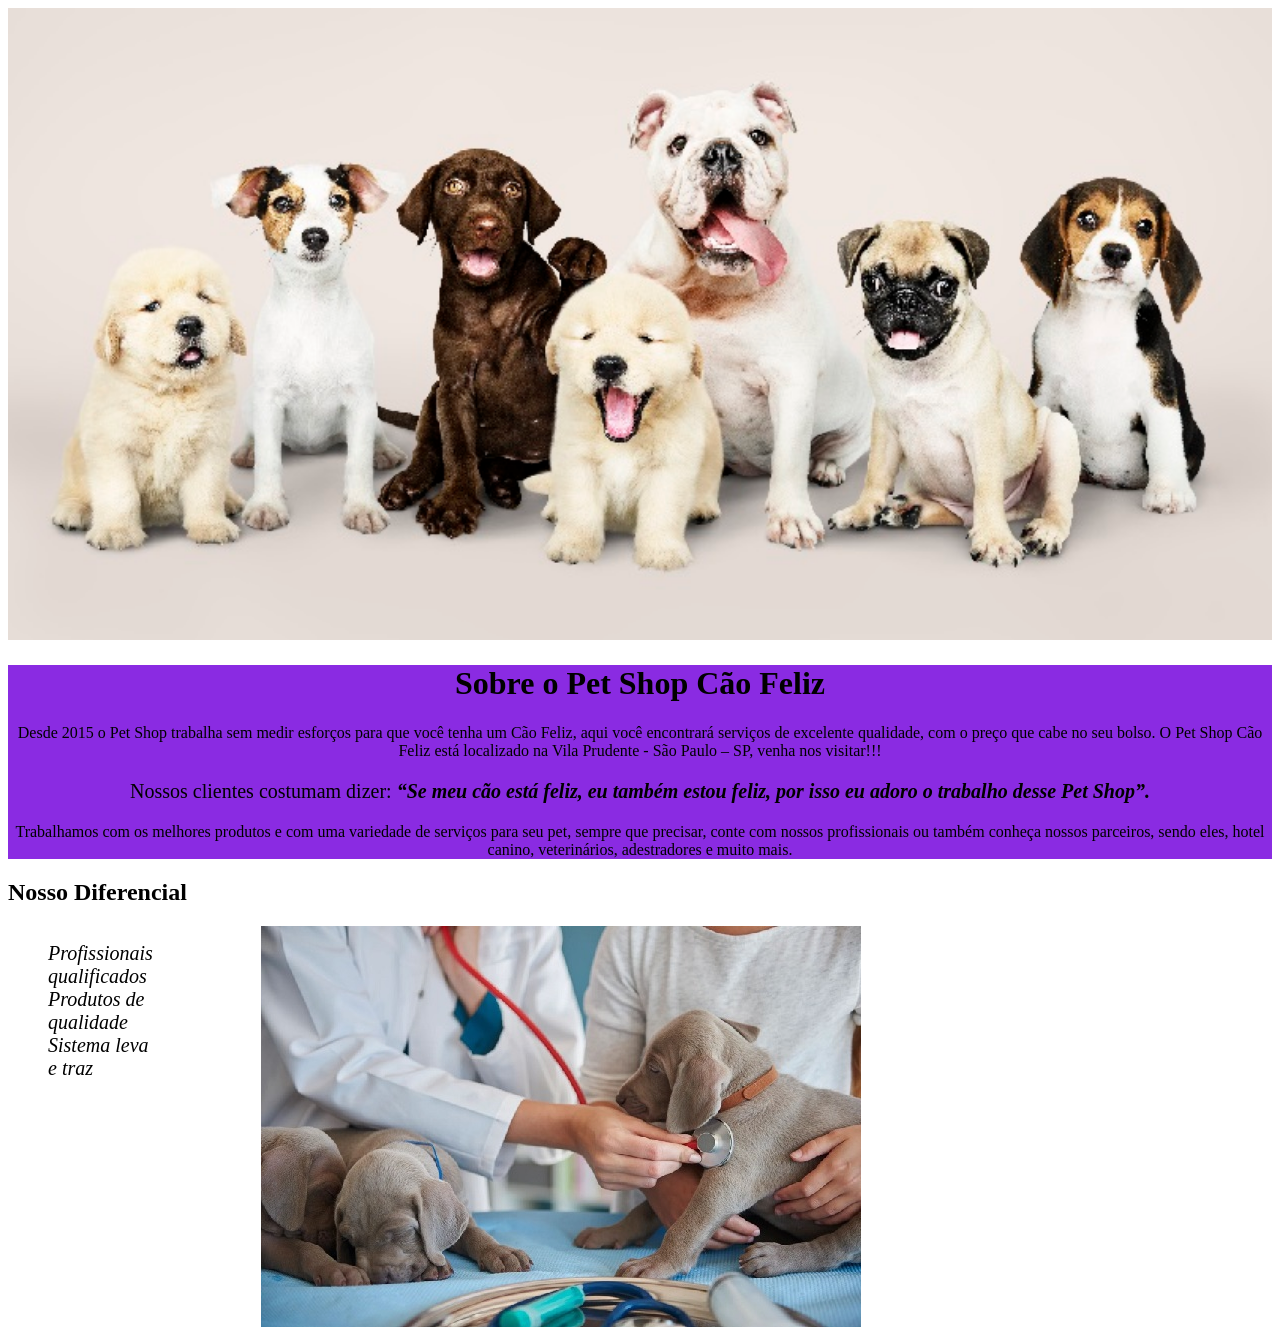
==== index.html @ 74c6622c "Estruturando site petshop." ====
<!doctype html>
<html lang="pt-br">
  <head>
    <meta charset="UTF-8" />
    <meta name="viewport" content="width=device-width, initial-scale=1.0" />
    <title>Pet Shop | Cão Feliz</title>
    <link rel="stylesheet" href="style.css" />
  </head>
  <body>
    <img class="destaque" src="assets/destaque.jpg" alt="Destaque" />
    <div class="main">
      <h1>Sobre o Pet Shop Cão Feliz</h1>
      <p>
        Desde 2015 o Pet Shop trabalha sem medir esforços para que você tenha um
        Cão Feliz, aqui você encontrará serviços de excelente qualidade, com o
        preço que cabe no seu bolso. O Pet Shop Cão Feliz está localizado na
        Vila Prudente - São Paulo – SP, venha nos visitar!!!
      </p>

      <p id="feedback">
        Nossos clientes costumam dizer:
        <strong
          ><em
            >“Se meu cão está feliz, eu também estou feliz, por isso eu adoro o
            trabalho desse Pet Shop”.</em
          ></strong
        >
      </p>

      <p>
        Trabalhamos com os melhores produtos e com uma variedade de serviços
        para seu pet, sempre que precisar, conte com nossos profissionais ou
        também conheça nossos parceiros, sendo eles, hotel canino, veterinários,
        adestradores e muito mais.
      </p>
    </div>

    <div class="diferencial">
      <h2>Nosso Diferencial</h2>
      <ul class="lista-diferencial">
        <li class="itens">Profissionais qualificados</li>
        <li class="itens">Produtos de qualidade</li>
        <li class="itens">Sistema leva e traz</li>
      </ul>

      <img class="img-diferencial" src="assets/diferencial.jpg" alt="Diferencial">
    </div>
  </body>
</html>
---- style.css ----
.destaque {
  width: 100%;
}
.main {
  background-color: blueviolet;
  text-align: center;
}

& #feedback {
  /* Tamanho da fonte */
  font-size: 20px;
  p {
    /* Alinha texto ao centro */
    text-align: center;
  }
  &strong {
    & em {
      /* Dar cor no texto */
      color: rgba(235, 6, 6, 0.976);
    }
  }
}
.diferencial {
  background: #ffffff;

  & .lista-diferencial {
    display: inline-block;
    vertical-align: top;
  }
  & .itens {
    font-size: 20px;
    /* Estiliza o texto para itálico */
    font-style: italic;
    /* Estilo de lista sem estilo */
    list-style: none;
    /* Largura de 20% */
    width: 50%;
    margin-right: 15%;
  }

  & .img-diferencial {
    display: inline-block;
    vertical-align: top;
  }
}
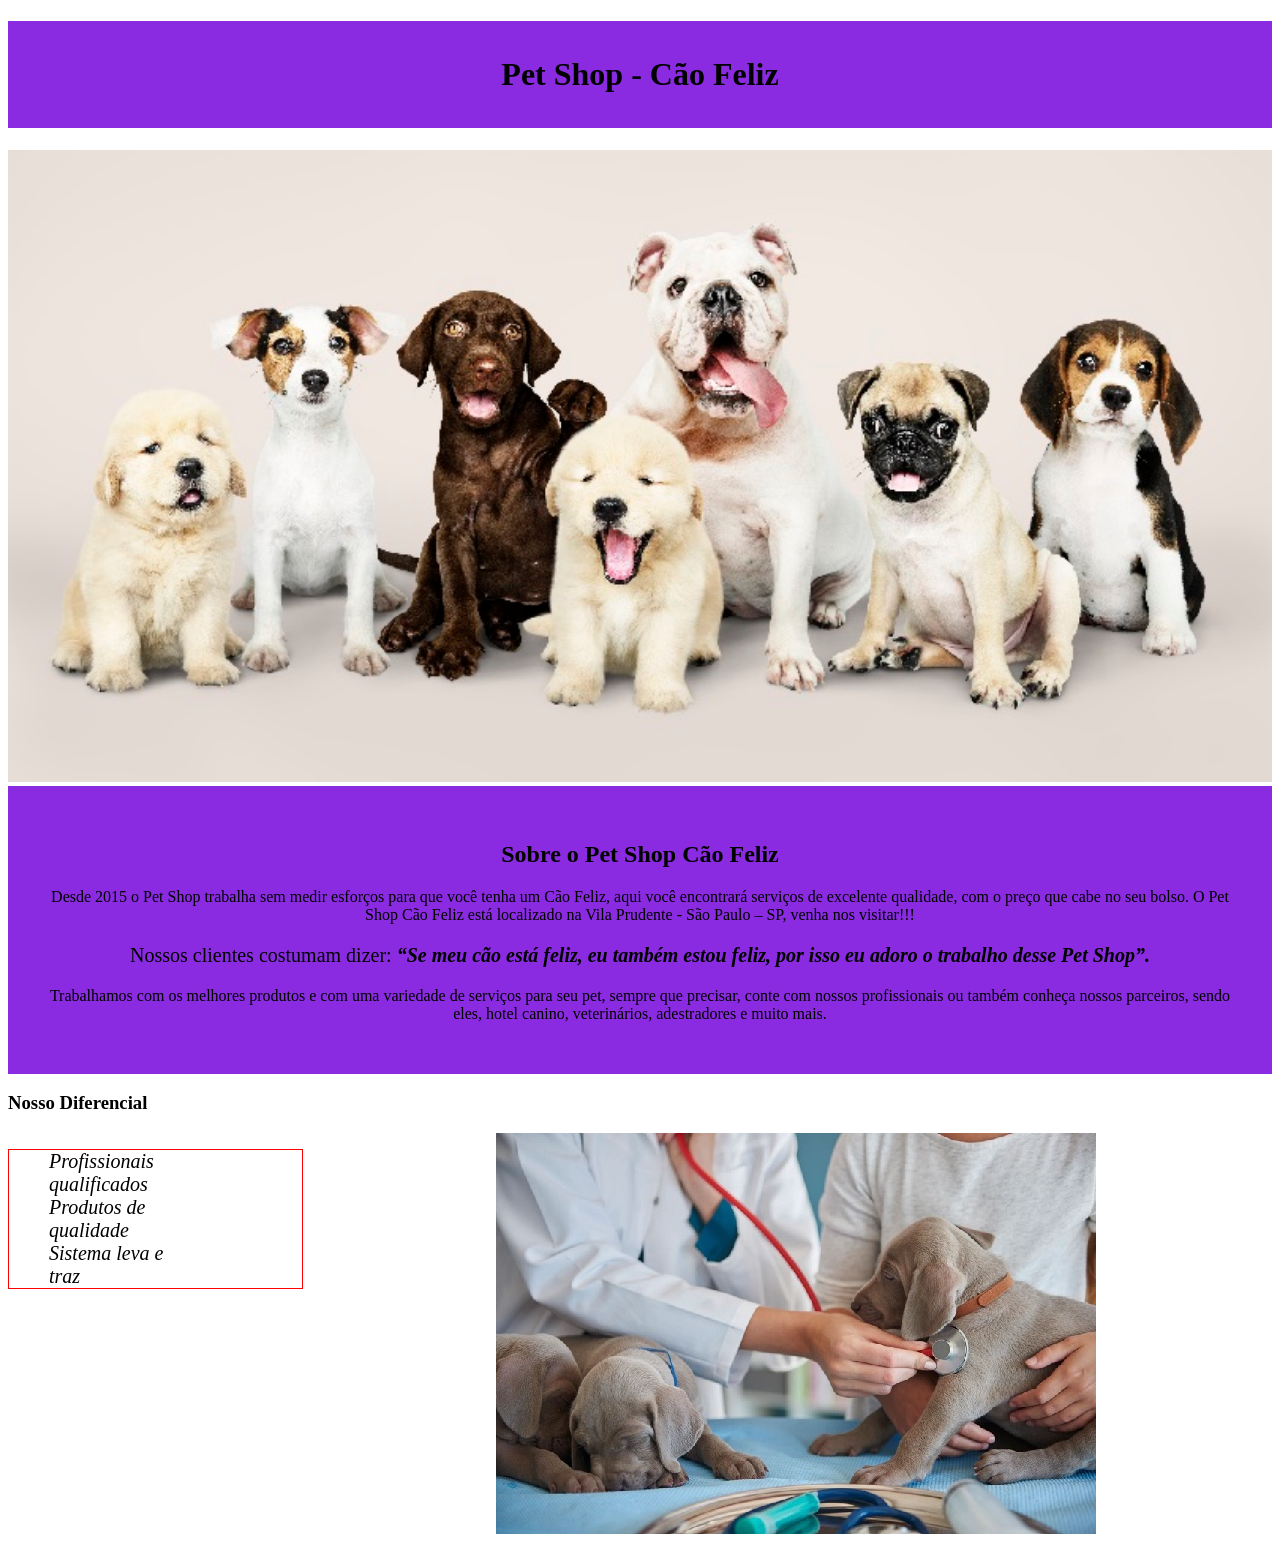
==== commit a49d1e2a: "update e criação de arquivos." ====
--- a/index.html
+++ b/index.html
@@ -7,9 +7,14 @@
     <link rel="stylesheet" href="style.css" />
   </head>
   <body>
+    <header>
+        <h1 class="titulo-principal">Pet Shop - Cão Feliz</h1>
+      <nav>
+      </nav>
+    </header>
     <img class="destaque" src="assets/destaque.jpg" alt="Destaque" />
-    <div class="main">
-      <h1>Sobre o Pet Shop Cão Feliz</h1>
+    <div id="main">
+      <h2 class="titulo-centralizado">Sobre o Pet Shop Cão Feliz</h2>
       <p>
         Desde 2015 o Pet Shop trabalha sem medir esforços para que você tenha um
         Cão Feliz, aqui você encontrará serviços de excelente qualidade, com o
@@ -35,8 +40,8 @@
       </p>
     </div>
 
-    <div class="diferencial">
-      <h2>Nosso Diferencial</h2>
+    <div id="diferencial">
+      <h3 class="titulo-centralizado">Nosso Diferencial</h3>
       <ul class="lista-diferencial">
         <li class="itens">Profissionais qualificados</li>
         <li class="itens">Produtos de qualidade</li>
--- a/style.css
+++ b/style.css
@@ -1,9 +1,16 @@
+.titulo-principal{
+  background-color: blueviolet;
+  text-align: center;
+  padding: 35px;
+}
+
 .destaque {
   width: 100%;
 }
-.main {
+#main {
   background-color: blueviolet;
   text-align: center;
+  padding: 35px;
 }
 
 & #feedback {
@@ -20,12 +27,18 @@
     }
   }
 }
-.diferencial {
+#diferencial {
   background: #ffffff;
 
   & .lista-diferencial {
+    border: 1px solid red;
     display: inline-block;
+     /*Redus o bloco da lista em 50% da tela*/
+
     vertical-align: top;
+    /*Alinha os elemntos na verticao no topo da lista*/
+    margin-right: 15%;
+    width: 20%;
   }
   & .itens {
     font-size: 20px;
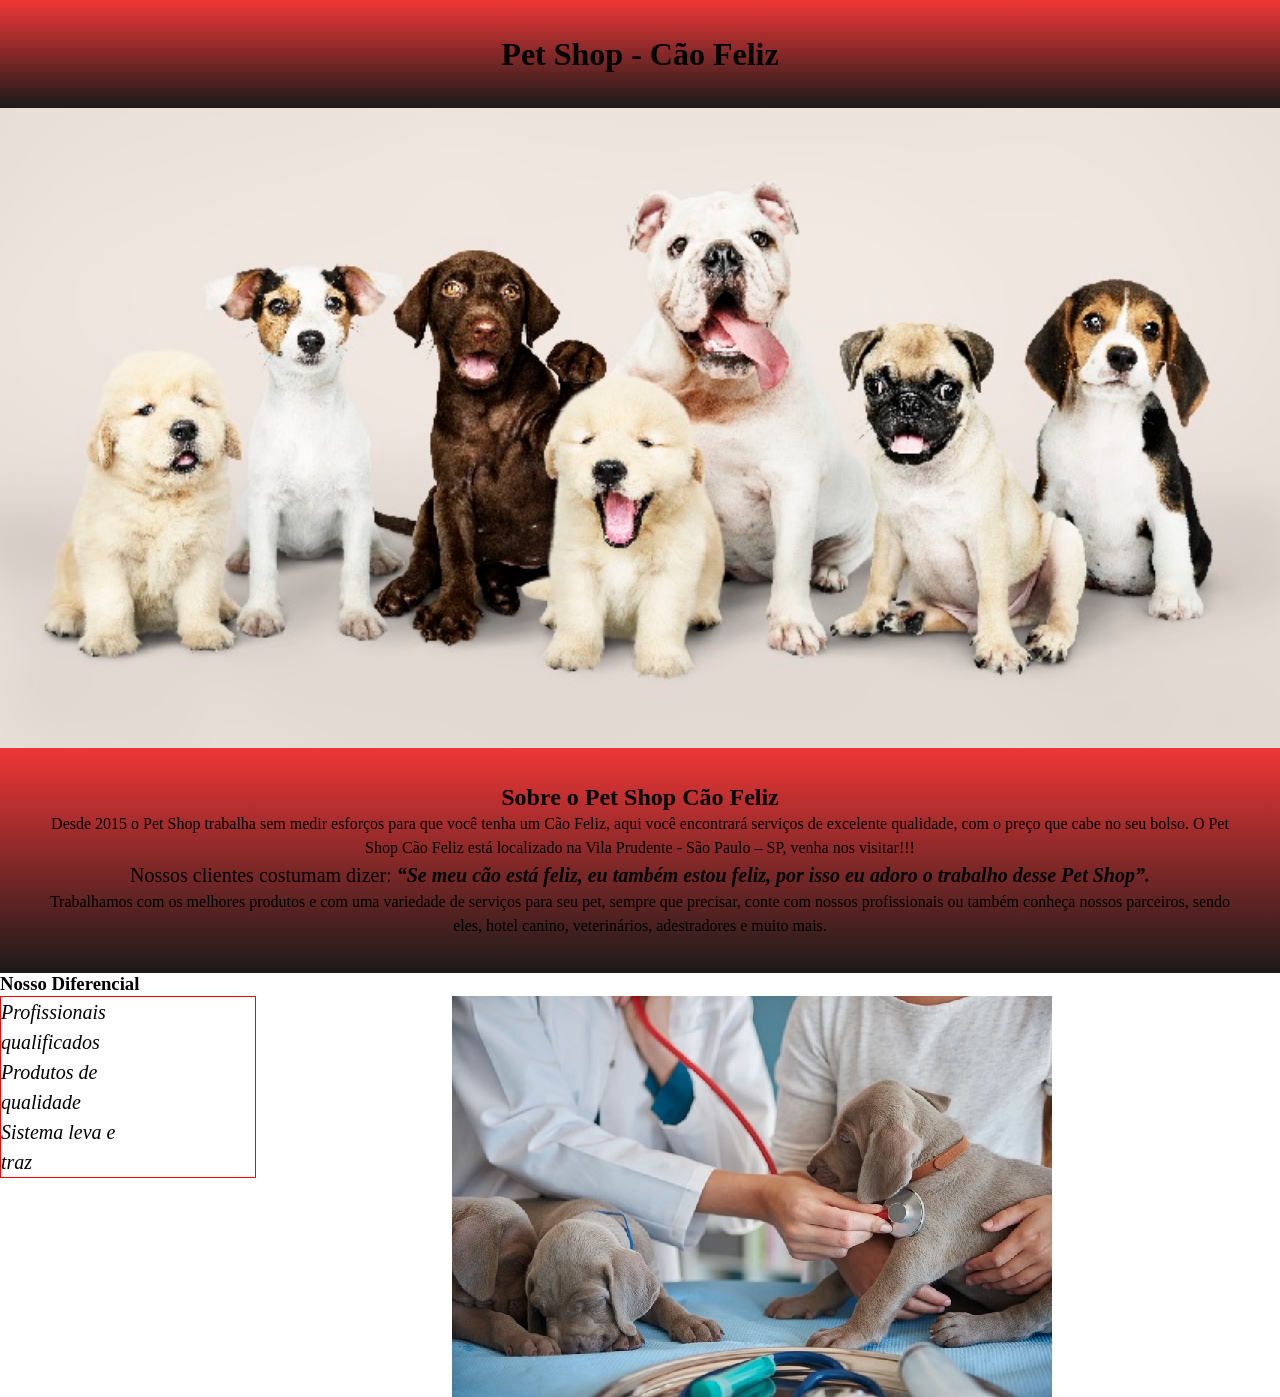
==== commit 210ea839: "Page Services." ====
--- a/index.html
+++ b/index.html
@@ -5,6 +5,7 @@
     <meta name="viewport" content="width=device-width, initial-scale=1.0" />
     <title>Pet Shop | Cão Feliz</title>
     <link rel="stylesheet" href="style.css" />
+    <link rel="stylesheet" href="reset.css">
   </head>
   <body>
     <header>
--- a/style.css
+++ b/style.css
@@ -1,5 +1,5 @@
 .titulo-principal{
-  background-color: blueviolet;
+  background-image: linear-gradient(#ee3636, #1b1b1a);
   text-align: center;
   padding: 35px;
 }
@@ -8,7 +8,7 @@
   width: 100%;
 }
 #main {
-  background-color: blueviolet;
+  background-image: linear-gradient(#ee3636, #1b1b1a);
   text-align: center;
   padding: 35px;
 }
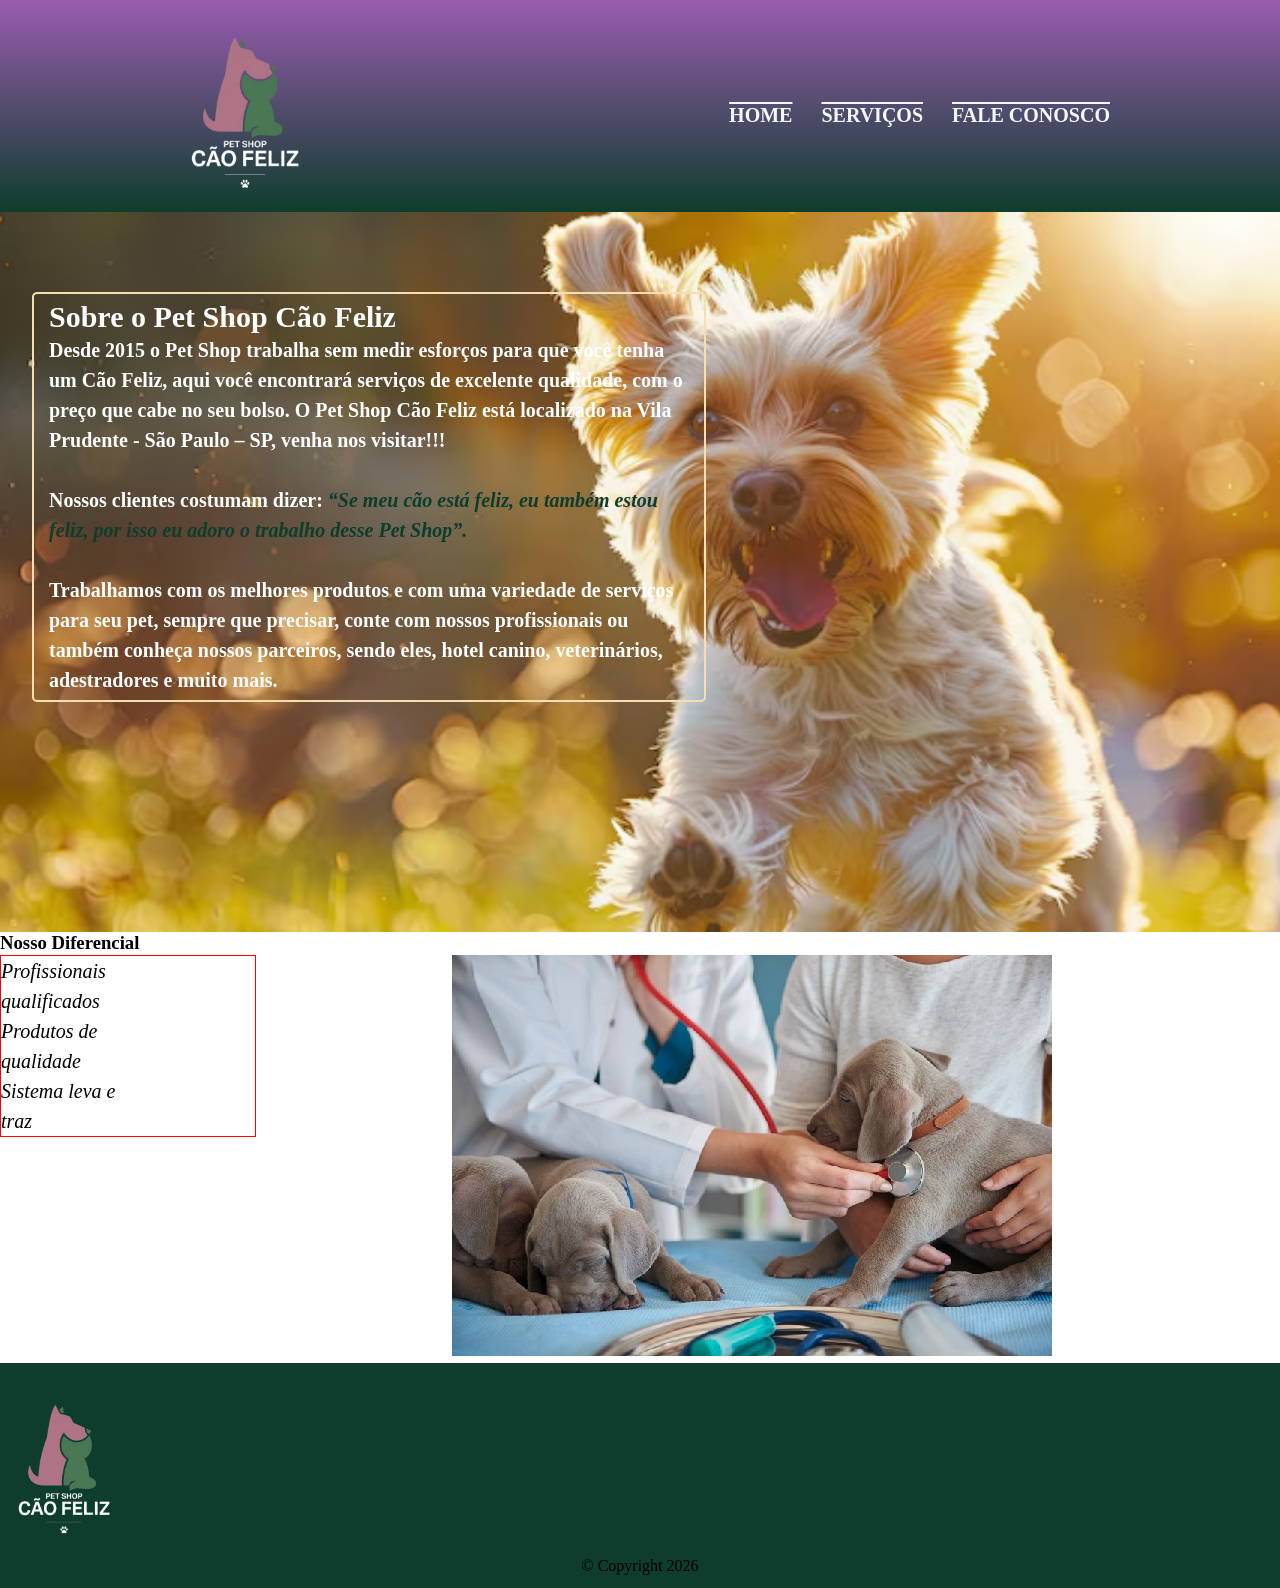
==== commit 7a095b34: "pagina home, serviço e contato iniciadas" ====
--- a/index.html
+++ b/index.html
@@ -1,20 +1,37 @@
 <!doctype html>
 <html lang="pt-br">
-  <head>
-    <meta charset="UTF-8" />
-    <meta name="viewport" content="width=device-width, initial-scale=1.0" />
-    <title>Pet Shop | Cão Feliz</title>
-    <link rel="stylesheet" href="style.css" />
-    <link rel="stylesheet" href="reset.css">
-  </head>
-  <body>
-    <header>
-        <h1 class="titulo-principal">Pet Shop - Cão Feliz</h1>
+
+<head>
+  <meta charset="UTF-8" />
+  <meta name="viewport" content="width=device-width, initial-scale=1.0" />
+  <title>Pet Shop | Cão Feliz</title>
+  <link rel="stylesheet" href="style.css" />
+  <link rel="stylesheet" href="reset.css">
+</head>
+
+<body>
+  <header>
+    <div class="box-principal">
+      <h1 class="titulo-principal">
+        <img style="width: 150px" src="assets/logo-pet-shop-cao-feliz.png" alt="Logo com um cachorro e um gato." />
+      </h1>
       <nav>
+        <ul>
+          <li>
+            <a href="index.html">Home</a>
+          </li>
+          <li>
+            <a href="servicos.html">Serviços</a>
+          </li>
+          <li>
+            <a href="contato.html">Fale Conosco</a>
+          </li>
+        </ul>
       </nav>
-    </header>
-    <img class="destaque" src="assets/destaque.jpg" alt="Destaque" />
-    <div id="main">
+    </div>
+  </header>
+  <div class="destaque" id="main">
+    <div class="texto-conteiner">
       <h2 class="titulo-centralizado">Sobre o Pet Shop Cão Feliz</h2>
       <p>
         Desde 2015 o Pet Shop trabalha sem medir esforços para que você tenha um
@@ -22,17 +39,13 @@
         preço que cabe no seu bolso. O Pet Shop Cão Feliz está localizado na
         Vila Prudente - São Paulo – SP, venha nos visitar!!!
       </p>
-
+<br>
       <p id="feedback">
         Nossos clientes costumam dizer:
-        <strong
-          ><em
-            >“Se meu cão está feliz, eu também estou feliz, por isso eu adoro o
-            trabalho desse Pet Shop”.</em
-          ></strong
-        >
+        <strong style="color: #0e3d2d;"><em>“Se meu cão está feliz, eu também estou feliz, por isso eu adoro o
+            trabalho desse Pet Shop”.</em></strong>
       </p>
-
+<br>
       <p>
         Trabalhamos com os melhores produtos e com uma variedade de serviços
         para seu pet, sempre que precisar, conte com nossos profissionais ou
@@ -40,16 +53,23 @@
         adestradores e muito mais.
       </p>
     </div>
+  </div>
 
-    <div id="diferencial">
-      <h3 class="titulo-centralizado">Nosso Diferencial</h3>
-      <ul class="lista-diferencial">
-        <li class="itens">Profissionais qualificados</li>
-        <li class="itens">Produtos de qualidade</li>
-        <li class="itens">Sistema leva e traz</li>
-      </ul>
+  <div id="diferencial">
+    <h3 class="titulo-centralizado">Nosso Diferencial</h3>
+    <ul class="lista-diferencial">
+      <li class="itens">Profissionais qualificados</li>
+      <li class="itens">Produtos de qualidade</li>
+      <li class="itens">Sistema leva e traz</li>
+    </ul>
 
-      <img class="img-diferencial" src="assets/diferencial.jpg" alt="Diferencial">
-    </div>
-  </body>
-</html>
+    <img class="img-diferencial" src="assets/diferencial.jpg" alt="Diferencial">
+  </div>
+
+  <footer>
+    <img class="img-footer"  src="assets/logo-pet-shop-cao-feliz.png" alt="Logo com um cachorro e um gato." />
+    <p>&copy Copyright 2026</p>
+  </footer>
+</body>
+
+</html>
--- a/style.css
+++ b/style.css
@@ -1,16 +1,71 @@
-.titulo-principal{
-  background-image: linear-gradient(#ee3636, #1b1b1a);
-  text-align: center;
-  padding: 35px;
+header {
+    background-image: linear-gradient(#762294bd, #0e3d2d);
+}
+
+.box-principal {
+    width: 940px;
+    position: relative;
+    margin: 0 auto;
+}
+/* O menu esta muito inregecido */
+nav {
+    /*Posibilita a movimentção do elemento que estao nessa tag*/
+    position: absolute;
+    top: 100px;
+    right: 0;
+}
+
+nav li {
+    display: inline-block;
+    font-size: 20px;
+    margin: 0 0 0 25px;
+}
+
+nav a {
+    /* Retirando decorações padrões do navegador */
+    list-style: none;
+    text-decoration: none;
+
+    /* cor */
+    color: aliceblue;
+    ;
+
+    /* Modificando elementos */
+    text-transform: uppercase;
+    font-weight: bold;
+    text-decoration: overline;
+
+
+    /* Posicionamento */
+}
+
+nav a:hover {
+    color: #45e9b2bb;
+    text-decoration: underline;
 }
 
 .destaque {
-  width: 100%;
+  background-image: url(assets/capa-destaque.avif);
+  background-repeat: no-repeat;
+  background-position: center;
+  background-size: cover;
+  min-height: 80vh;
+  display: flex;
+  justify-content: flex-start;
+  align-items: flex-start;
 }
-#main {
-  background-image: linear-gradient(#ee3636, #1b1b1a);
-  text-align: center;
-  padding: 35px;
+.texto-conteiner{
+  max-width: 50%;
+  padding: 5px 15px;
+  margin: 5rem 2rem;
+  text-align: left;
+  color: #ffffff;
+  box-shadow: 2rem;
+  border: 2px solid wheat;
+  box-sizing: content-box;
+  border-radius: 5px;
+  font-size: 20px;
+  font-weight: 700;
 }
 
 & #feedback {
@@ -53,6 +108,20 @@
 
   & .img-diferencial {
     display: inline-block;
-    vertical-align: top;
+    /* align-items: top; */
   }
 }
+
+footer{
+    background-color: #0e3d2d;
+    text-align: center;
+    bottom: 0;
+    left: 0;
+    width: 100%;
+    padding: 10px 0;
+    z-index: 100;
+}
+
+.img-footer{
+    width: 10%;
+}
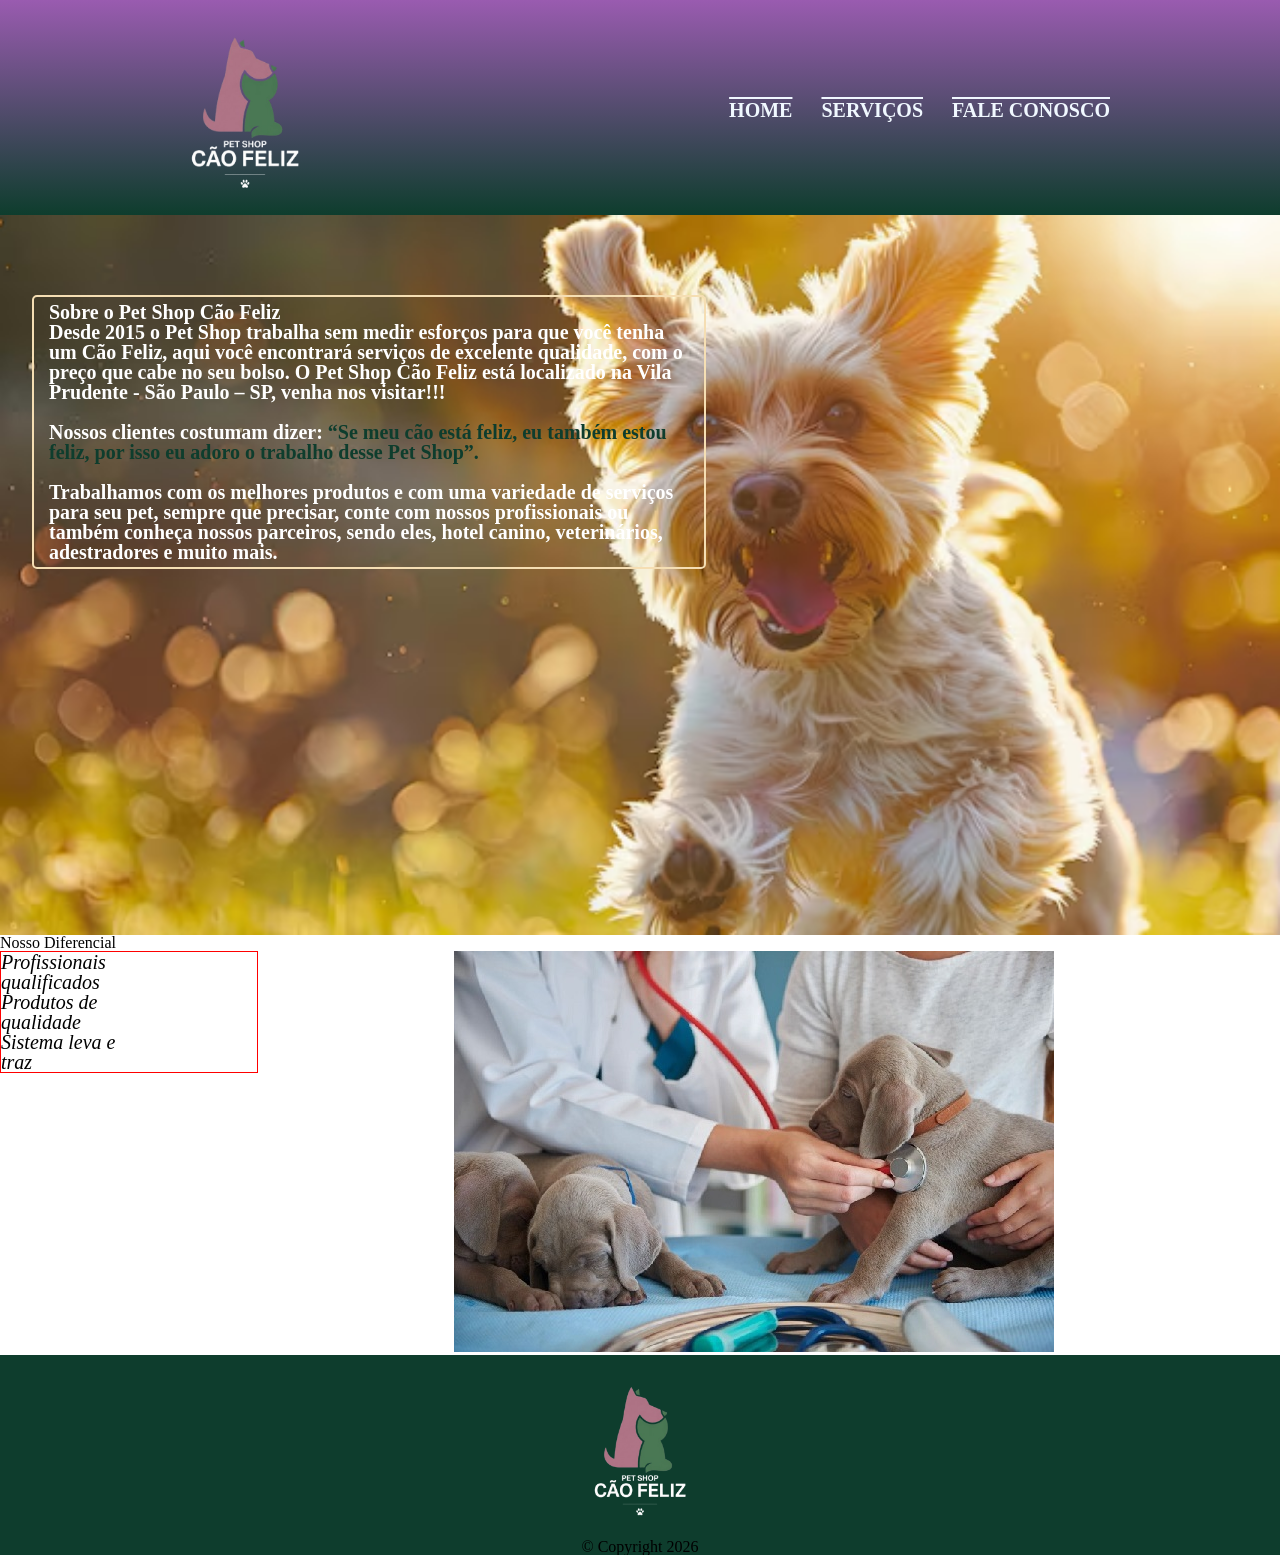
==== commit e87f7e94: "página de contato concluida." ====
--- a/index.html
+++ b/index.html
@@ -5,7 +5,7 @@
   <meta charset="UTF-8" />
   <meta name="viewport" content="width=device-width, initial-scale=1.0" />
   <title>Pet Shop | Cão Feliz</title>
-  <link rel="stylesheet" href="style.css" />
+  <link rel="stylesheet" href="style-index.css" />
   <link rel="stylesheet" href="reset.css">
 </head>
 
--- a/style-index.css
+++ b/style-index.css
@@ -0,0 +1,127 @@
+header {
+    background-image: linear-gradient(#762294bd, #0e3d2d);
+}
+
+.box-principal {
+    width: 940px;
+    position: relative;
+    margin: 0 auto;
+}
+/* O menu esta muito inregecido */
+nav {
+    /*Posibilita a movimentção do elemento que estao nessa tag*/
+    position: absolute;
+    top: 100px;
+    right: 0;
+}
+
+nav li {
+    display: inline-block;
+    font-size: 20px;
+    margin: 0 0 0 25px;
+}
+
+nav a {
+    /* Retirando decorações padrões do navegador */
+    list-style: none;
+    text-decoration: none;
+
+    /* cor */
+    color: aliceblue;
+    ;
+
+    /* Modificando elementos */
+    text-transform: uppercase;
+    font-weight: bold;
+    text-decoration: overline;
+
+
+    /* Posicionamento */
+}
+
+nav a:hover {
+    color: #45e9b2bb;
+    text-decoration: underline;
+}
+
+.destaque {
+  background-image: url(assets/capa-destaque.avif);
+  background-repeat: no-repeat;
+  background-position: center;
+  background-size: cover;
+  min-height: 80vh;
+  display: flex;
+  justify-content: flex-start;
+  align-items: flex-start;
+}
+.texto-conteiner{
+  max-width: 50%;
+  padding: 5px 15px;
+  margin: 5rem 2rem;
+  text-align: left;
+  color: #ffffff;
+  box-shadow: 2rem;
+  border: 2px solid wheat;
+  box-sizing: content-box;
+  border-radius: 5px;
+  font-size: 20px;
+  font-weight: 700;
+}
+
+& #feedback {
+  /* Tamanho da fonte */
+  font-size: 20px;
+  p {
+    /* Alinha texto ao centro */
+    text-align: center;
+  }
+  &strong {
+    & em {
+      /* Dar cor no texto */
+      color: rgba(235, 6, 6, 0.976);
+    }
+  }
+}
+#diferencial {
+  background: #ffffff;
+
+  & .lista-diferencial {
+    border: 1px solid red;
+    display: inline-block;
+     /*Redus o bloco da lista em 50% da tela*/
+
+    vertical-align: top;
+    /*Alinha os elemntos na verticao no topo da lista*/
+    margin-right: 15%;
+    width: 20%;
+  }
+  & .itens {
+    font-size: 20px;
+    /* Estiliza o texto para itálico */
+    font-style: italic;
+    /* Estilo de lista sem estilo */
+    list-style: none;
+    /* Largura de 20% */
+    width: 50%;
+    margin-right: 15%;
+  }
+
+  & .img-diferencial {
+    display: inline-block;
+    /* align-items: top; */
+  }
+}
+
+footer{
+    background-color: #0e3d2d;
+    text-align: center;
+    bottom: 0;
+    left: 0;
+    width: 100%;
+    padding: 10px 0;
+    z-index: 100;
+}
+
+.img-footer{
+    width: 10%;
+}
